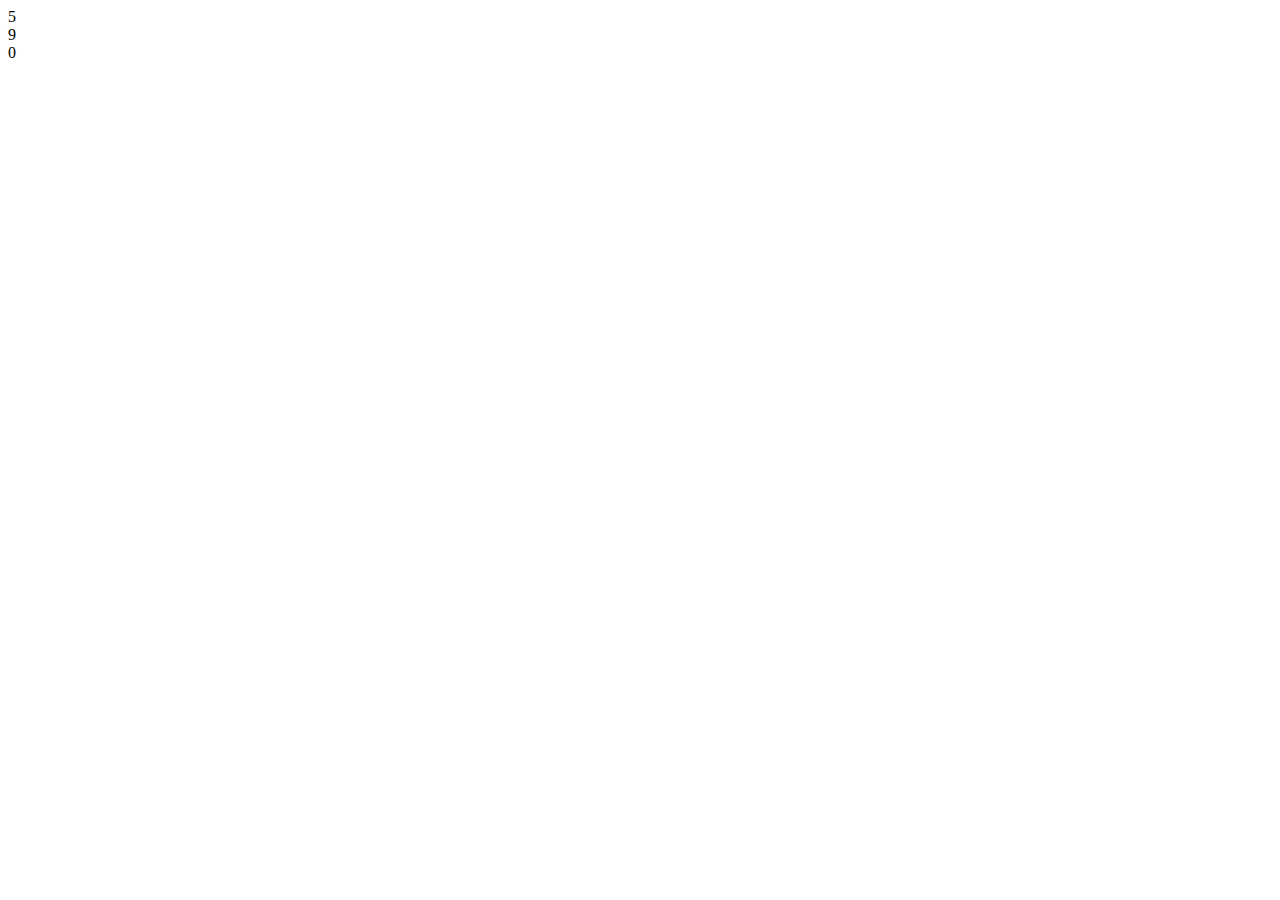
==== level2/index.html @ a2aefed0 "." ====
<!DOCTYPE html>
<html lang="const">
  <head>
    <meta charset="UTF-8" />
    <meta http-equiv="X-UA-Compatible" content="IE=edge" />
    <meta name="viewport" content="width=device-width, initial-scale=1.0" />
    <title>Level 2 | Out of The Box 2</title>
    <link rel="stylesheet" href="/style.css" />
    <script defer src="/app.js"></script>
  </head>
  <body>
    <div class="numbers">
      <div id="5">5</div>
      <div id="9">9</div>
      <div id="0">0</div>
    </div>
  </body>
</html>
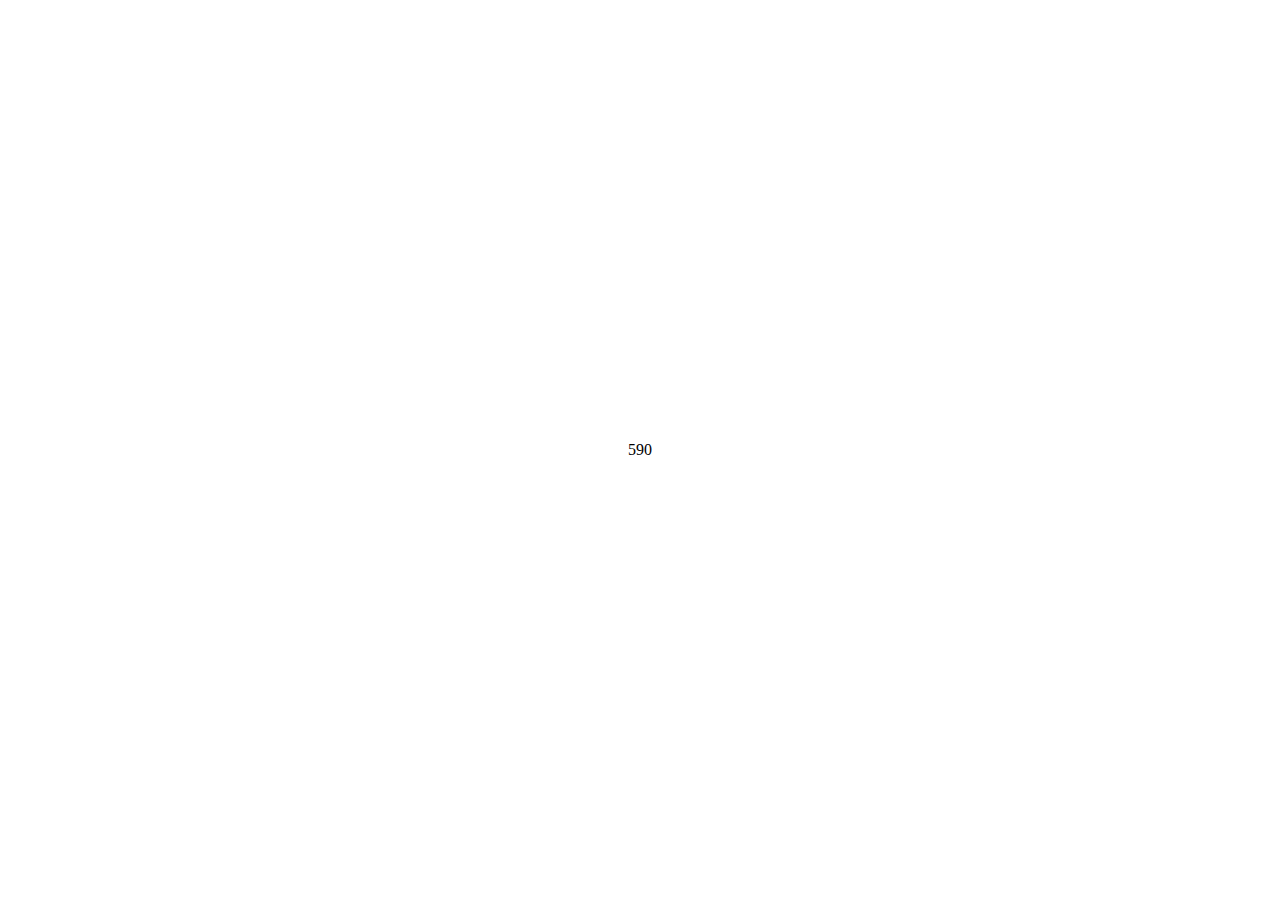
==== commit 0d8bf281: "." ====
--- a/level2/index.html
+++ b/level2/index.html
@@ -5,14 +5,16 @@
     <meta http-equiv="X-UA-Compatible" content="IE=edge" />
     <meta name="viewport" content="width=device-width, initial-scale=1.0" />
     <title>Level 2 | Out of The Box 2</title>
-    <link rel="stylesheet" href="/style.css" />
+    <link rel="stylesheet" href="/styles.css" />
     <script defer src="/app.js"></script>
   </head>
   <body>
-    <div class="numbers">
-      <div id="5">5</div>
-      <div id="9">9</div>
-      <div id="0">0</div>
+    <div class="container">
+      <div class="numbers">
+        <div id="num5">5</div>
+        <div id="num9">9</div>
+        <div id="num0">0</div>
+      </div>
     </div>
   </body>
 </html>
--- a/styles.css
+++ b/styles.css
@@ -0,0 +1,16 @@
+body {
+  height: 100vh;
+  margin: 0;
+}
+
+.container {
+  display: grid;
+  place-items: center;
+  height: 100%;
+  margin: 0;
+}
+
+.numbers {
+  display: flex;
+  flex-direction: row;
+}
